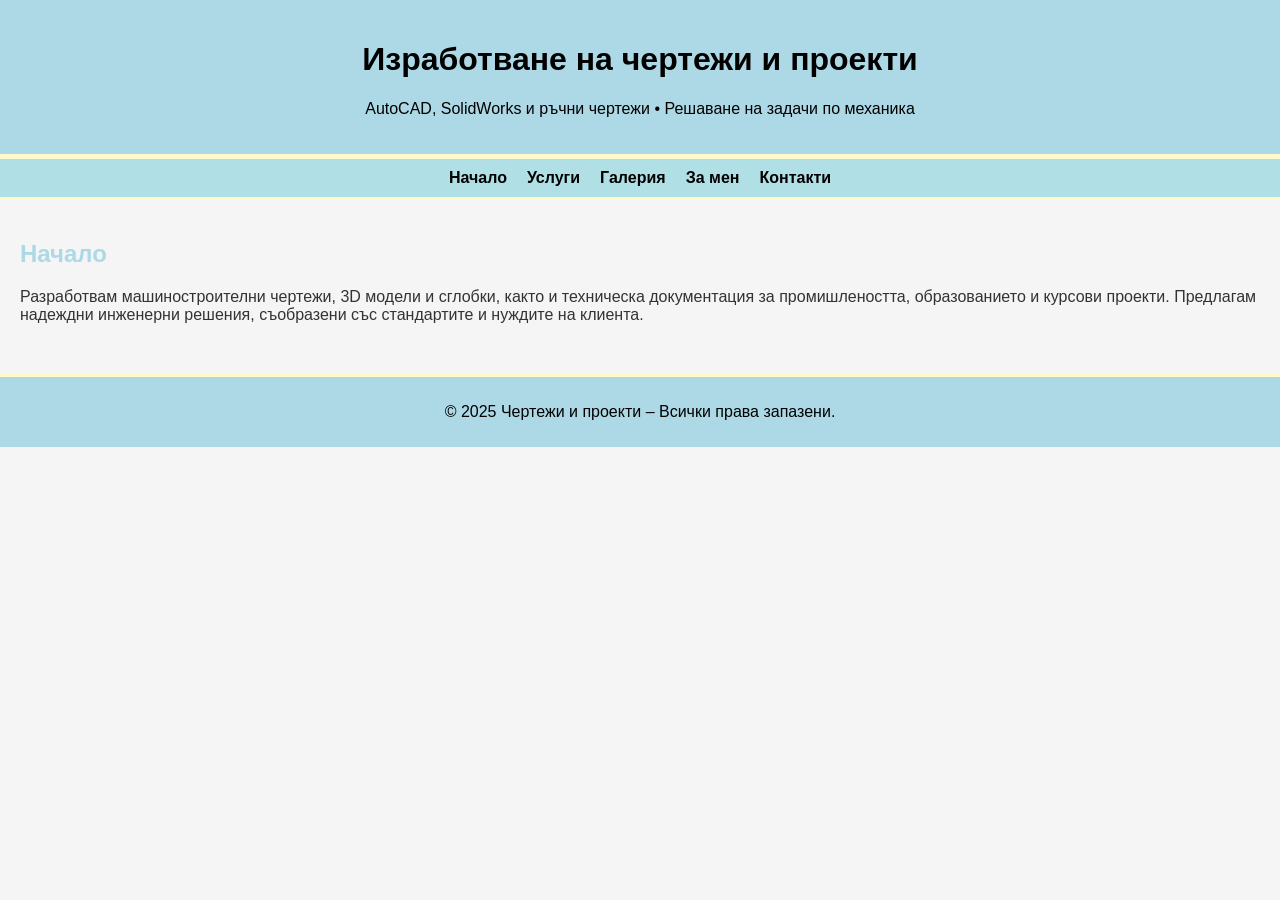
==== index.html @ 9b7e1470 "Add files via upload" ====
<!DOCTYPE html>
<html lang="bg">
<head>
  <meta charset="UTF-8">
  <meta name="description" content="Изработка на технически чертежи, 3D модели и проекти с AutoCAD и SolidWorks. Заваръчни решения и курсови работи.">
  <meta name="keywords" content="чертеж, SolidWorks, AutoCAD, машиностроене, механика, курсови проекти, 3D модели, инженер, заваряване">
  <meta name="author" content="Людмил Чолаков">
  <meta name="viewport" content="width=device-width, initial-scale=1.0">
  <title>Чертежи и проекти - AutoCAD и SolidWorks</title>
  <style>
    body {
      font-family: Arial, sans-serif;
      margin: 0;
      padding: 0;
      background: #f5f5f5;
      color: #333;
    }
    header {
      background: #ADD8E6;
      color: #000;
      padding: 20px;
      text-align: center;
      border-bottom: 5px solid #FFFACD;
    }
    nav {
      background: #B0E0E6;
      display: flex;
      justify-content: center;
      gap: 20px;
      padding: 10px;
      border-bottom: 3px solid #FFFACD;
    }
    nav a {
      color: #000;
      text-decoration: none;
      font-weight: bold;
    }
    main {
      padding: 20px;
    }
    section {
      margin-bottom: 30px;
    }
    h2 {
      color: #ADD8E6;
    }
    footer {
      background: #ADD8E6;
      color: #000;
      text-align: center;
      padding: 10px;
      border-top: 3px solid #FFFACD;
    }
    .button {
      background: #87CEFA;
      color: #000;
      padding: 10px 20px;
      text-decoration: none;
      border-radius: 5px;
      display: inline-block;
    }
    .gallery {
      display: flex;
      flex-wrap: wrap;
      gap: 15px;
    }
    .gallery img {
      max-width: 300px;
      border: 2px solid #FFFACD;
      border-radius: 5px;
      cursor: pointer;
      transition: transform 0.3s;
    }
    .gallery img:hover {
      transform: scale(1.05);
    }
    .lightbox {
      display: none;
      position: fixed;
      z-index: 999;
      top: 0;
      left: 0;
      width: 100%;
      height: 100%;
      background: rgba(0,0,0,0.8);
      justify-content: center;
      align-items: center;
      flex-direction: column;
    }
    .lightbox img {
      max-width: 90%;
      max-height: 90%;
    }
    .lightbox-controls {
      display: flex;
      justify-content: space-between;
      width: 100%;
      position: absolute;
      top: 50%;
      transform: translateY(-50%);
      pointer-events: none;
    }
    .lightbox-controls button {
      background: rgba(255, 255, 255, 0.6);
      border: none;
      font-size: 2rem;
      cursor: pointer;
      pointer-events: auto;
      padding: 10px;
    }
  </style>
</head>
<body>
  <header>
    <h1>Изработване на чертежи и проекти</h1>
    <p>AutoCAD, SolidWorks и ръчни чертежи • Решаване на задачи по механика</p>
  </header>
  <nav>
  <a href="index.html">Начало</a>
  <a href="uslugi.html">Услуги</a>
  <a href="galeria.html">Галерия</a>
  <a href="bio.html">За мен</a>
  <a href="kontakt.html">Контакти</a>
</nav>
  <main>
    <section id="intro">
      <h2>Начало</h2>
      <p>Разработвам машиностроителни чертежи, 3D модели и сглобки, както и техническа документация за промишлеността, образованието и курсови проекти. Предлагам надеждни инженерни решения, съобразени със стандартите и нуждите на клиента.</p>
</section>

    
    
    
    
  </main>
  <footer>
    <p>&copy; 2025 Чертежи и проекти – Всички права запазени.</p>
  </footer>
  
</body>
</html>
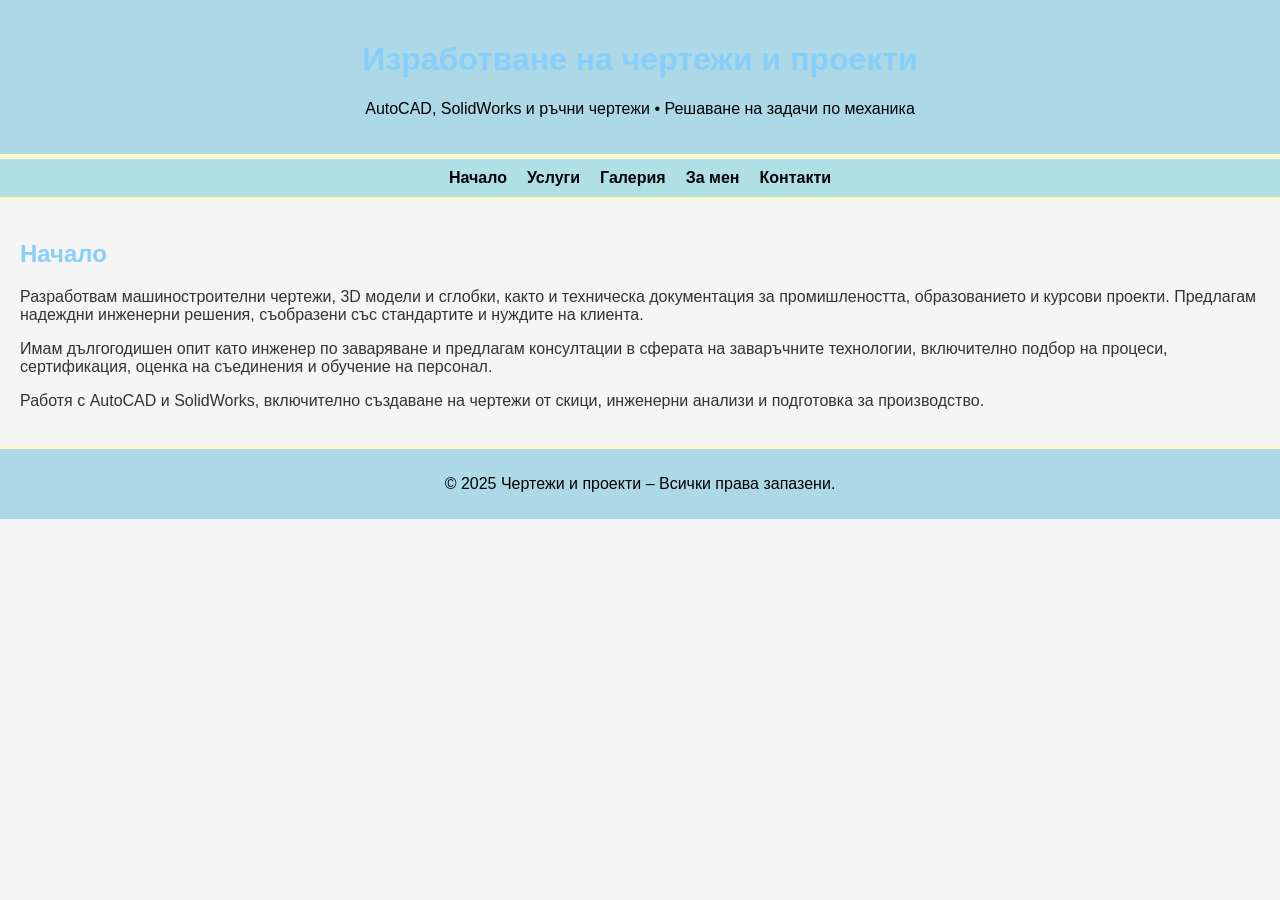
==== commit 9516f429: "Add files via upload" ====
--- a/index.html
+++ b/index.html
@@ -7,135 +7,33 @@
   <meta name="author" content="Людмил Чолаков">
   <meta name="viewport" content="width=device-width, initial-scale=1.0">
   <title>Чертежи и проекти - AutoCAD и SolidWorks</title>
-  <style>
-    body {
-      font-family: Arial, sans-serif;
-      margin: 0;
-      padding: 0;
-      background: #f5f5f5;
-      color: #333;
-    }
-    header {
-      background: #ADD8E6;
-      color: #000;
-      padding: 20px;
-      text-align: center;
-      border-bottom: 5px solid #FFFACD;
-    }
-    nav {
-      background: #B0E0E6;
-      display: flex;
-      justify-content: center;
-      gap: 20px;
-      padding: 10px;
-      border-bottom: 3px solid #FFFACD;
-    }
-    nav a {
-      color: #000;
-      text-decoration: none;
-      font-weight: bold;
-    }
-    main {
-      padding: 20px;
-    }
-    section {
-      margin-bottom: 30px;
-    }
-    h2 {
-      color: #ADD8E6;
-    }
-    footer {
-      background: #ADD8E6;
-      color: #000;
-      text-align: center;
-      padding: 10px;
-      border-top: 3px solid #FFFACD;
-    }
-    .button {
-      background: #87CEFA;
-      color: #000;
-      padding: 10px 20px;
-      text-decoration: none;
-      border-radius: 5px;
-      display: inline-block;
-    }
-    .gallery {
-      display: flex;
-      flex-wrap: wrap;
-      gap: 15px;
-    }
-    .gallery img {
-      max-width: 300px;
-      border: 2px solid #FFFACD;
-      border-radius: 5px;
-      cursor: pointer;
-      transition: transform 0.3s;
-    }
-    .gallery img:hover {
-      transform: scale(1.05);
-    }
-    .lightbox {
-      display: none;
-      position: fixed;
-      z-index: 999;
-      top: 0;
-      left: 0;
-      width: 100%;
-      height: 100%;
-      background: rgba(0,0,0,0.8);
-      justify-content: center;
-      align-items: center;
-      flex-direction: column;
-    }
-    .lightbox img {
-      max-width: 90%;
-      max-height: 90%;
-    }
-    .lightbox-controls {
-      display: flex;
-      justify-content: space-between;
-      width: 100%;
-      position: absolute;
-      top: 50%;
-      transform: translateY(-50%);
-      pointer-events: none;
-    }
-    .lightbox-controls button {
-      background: rgba(255, 255, 255, 0.6);
-      border: none;
-      font-size: 2rem;
-      cursor: pointer;
-      pointer-events: auto;
-      padding: 10px;
-    }
-  </style>
+  <link rel="stylesheet" href="style.css">
 </head>
 <body>
   <header>
     <h1>Изработване на чертежи и проекти</h1>
     <p>AutoCAD, SolidWorks и ръчни чертежи • Решаване на задачи по механика</p>
   </header>
+  
   <nav>
-  <a href="index.html">Начало</a>
-  <a href="uslugi.html">Услуги</a>
-  <a href="galeria.html">Галерия</a>
-  <a href="bio.html">За мен</a>
-  <a href="kontakt.html">Контакти</a>
-</nav>
+    <a href="index.html">Начало</a>
+    <a href="uslugi.html">Услуги</a>
+    <a href="galeria.html">Галерия</a>
+    <a href="bio.html">За мен</a>
+    <a href="kontakt.html">Контакти</a>
+  </nav>
+
   <main>
     <section id="intro">
       <h2>Начало</h2>
       <p>Разработвам машиностроителни чертежи, 3D модели и сглобки, както и техническа документация за промишлеността, образованието и курсови проекти. Предлагам надеждни инженерни решения, съобразени със стандартите и нуждите на клиента.</p>
-</section>
+      <p>Имам дългогодишен опит като инженер по заваряване и предлагам консултации в сферата на заваръчните технологии, включително подбор на процеси, сертификация, оценка на съединения и обучение на персонал.</p>
+      <p>Работя с AutoCAD и SolidWorks, включително създаване на чертежи от скици, инженерни анализи и подготовка за производство.</p>
+    </section>
+  </main>
 
-    
-    
-    
-    
-  </main>
   <footer>
     <p>&copy; 2025 Чертежи и проекти – Всички права запазени.</p>
   </footer>
-  
 </body>
 </html>
--- a/style.css
+++ b/style.css
@@ -0,0 +1,55 @@
+
+body {
+  font-family: Arial, sans-serif;
+  margin: 0;
+  padding: 0;
+  background: #f5f5f5;
+  color: #333;
+}
+header {
+  background: #ADD8E6;
+  color: #000;
+  padding: 20px;
+  text-align: center;
+  border-bottom: 5px solid #FFFACD;
+}
+nav {
+  background: #B0E0E6;
+  display: flex;
+  justify-content: center;
+  gap: 20px;
+  padding: 10px;
+  border-bottom: 3px solid #FFFACD;
+}
+nav a {
+  color: #000;
+  text-decoration: none;
+  font-weight: bold;
+}
+main {
+  padding: 20px;
+}
+h1, h2 {
+  color: #87CEFA;
+}
+.gallery {
+  display: flex;
+  flex-wrap: wrap;
+  gap: 15px;
+}
+.gallery img {
+  max-width: 300px;
+  border: 2px solid #FFFACD;
+  border-radius: 5px;
+  transition: transform 0.3s;
+}
+.gallery img:hover {
+  transform: scale(1.05);
+}
+footer {
+  background: #ADD8E6;
+  color: #000;
+  text-align: center;
+  padding: 10px;
+  border-top: 3px solid #FFFACD;
+}
